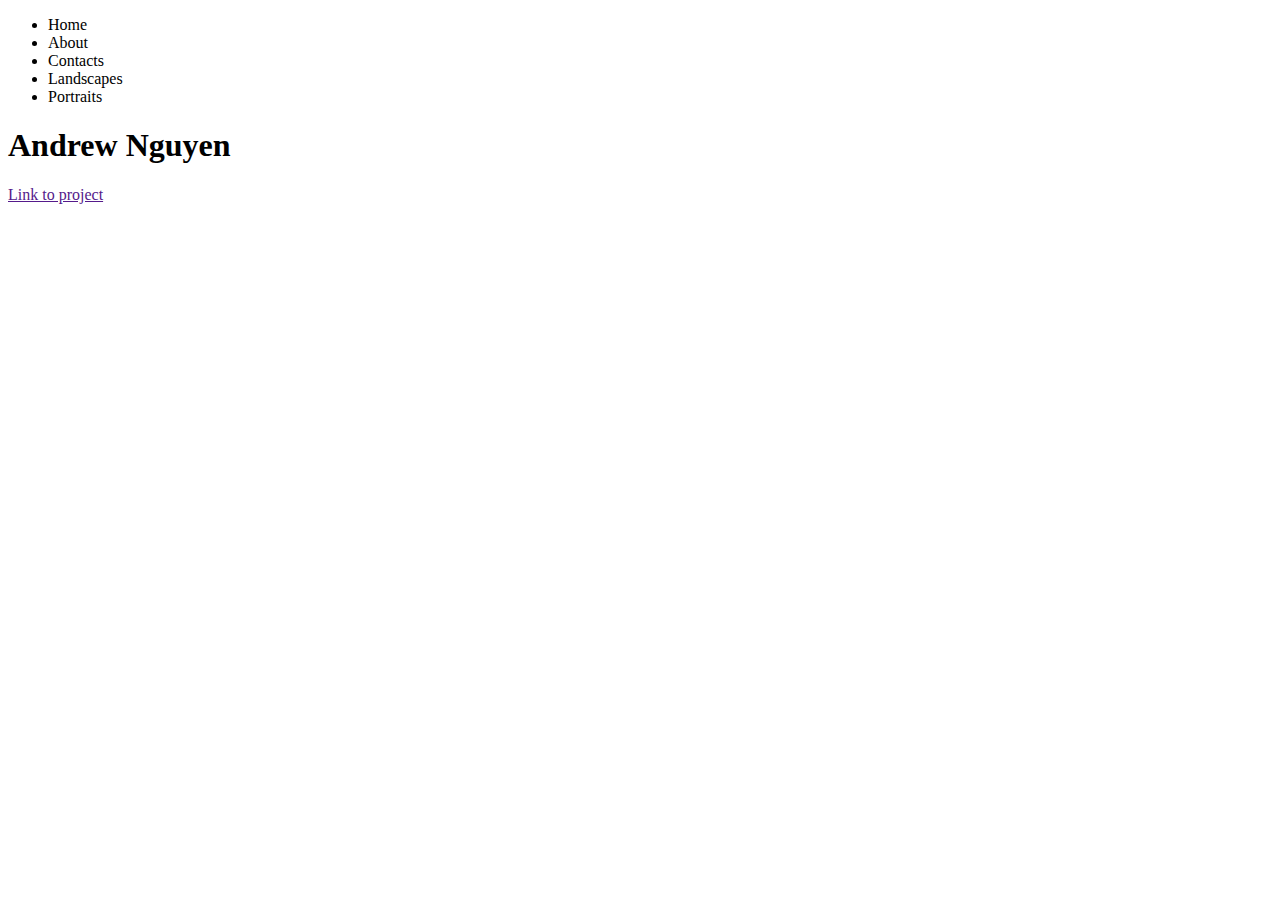
==== portfolio-page/index.html @ e303c68e "Skeleton structure for index.html page created" ====
<!DOCTYPE html>
<html>
    <head>
        <title>Andrew Nguyen</title>
        <meta charset="utf-8">
        <link rel="stylesheet" href="styles/styles.css">
    </head>

    <body>
        <nav id="navbar">
            <ul>
                <li>Home</li>
                <li>About</li>
                <li>Contacts</li>
                <li>Landscapes</li>
                <li>Portraits</li>
            </ul>
        </nav>

        <div id="welcome-section">
            <h1>Andrew Nguyen</h1>
        </div>

        <main id="projects">
            <div class="project-title">
                <a href="">Link to project</a>
            </div>

        </main>

    </body>
</html>
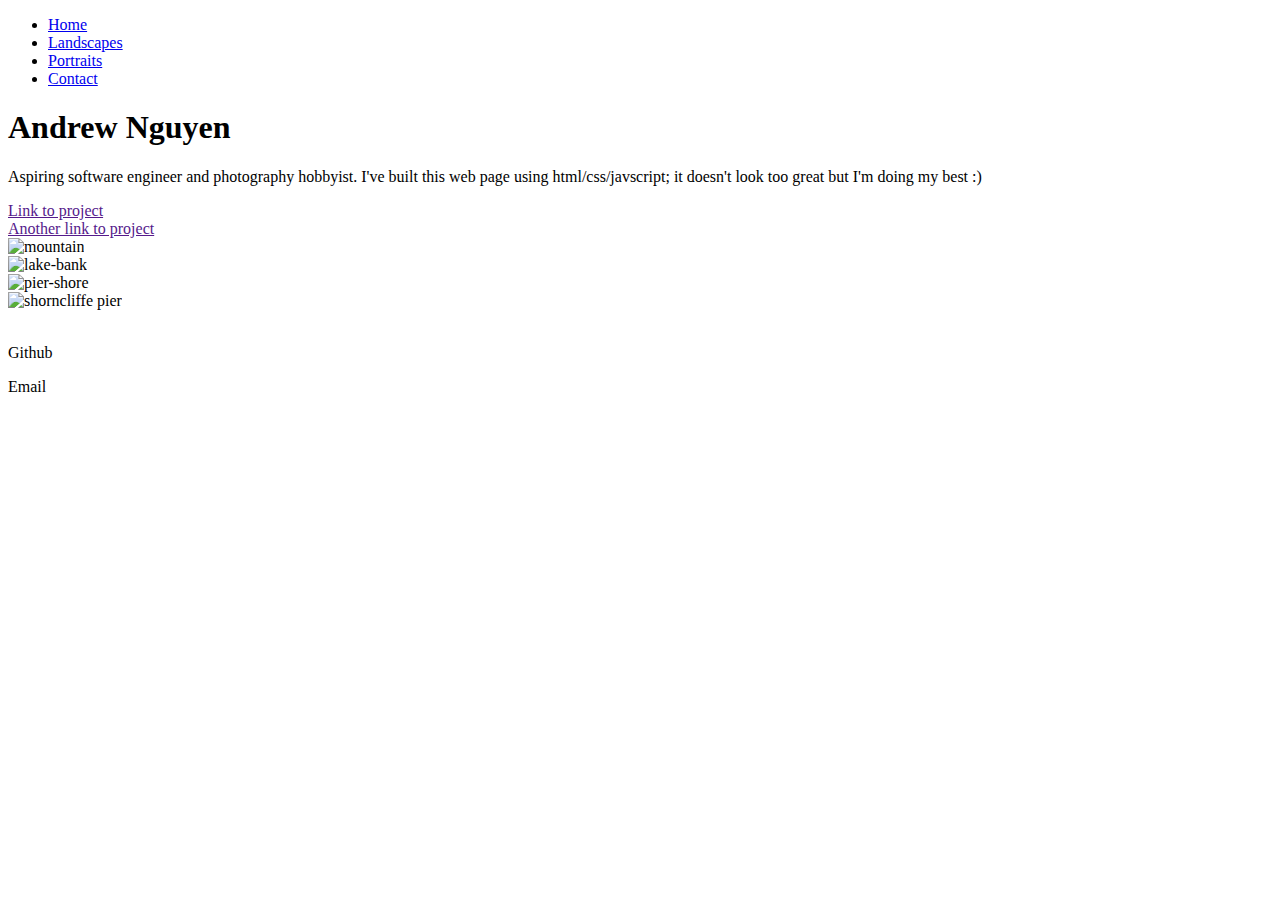
==== commit 9967b884: "Added images to tab-gallery and finished structure of content for gallery - also added cibtact secti" ====
--- a/portfolio-page/index.html
+++ b/portfolio-page/index.html
@@ -4,21 +4,26 @@
         <title>Andrew Nguyen</title>
         <meta charset="utf-8">
         <link rel="stylesheet" href="styles/styles.css">
+        <script src="script.js"></script>
+
+        <link href="https://fonts.googleapis.com/css2?family=Roboto:wght@300&display=swap" rel="stylesheet">
     </head>
 
     <body>
         <nav id="navbar">
             <ul>
-                <li>Home</li>
-                <li>About</li>
-                <li>Contacts</li>
-                <li>Landscapes</li>
-                <li>Portraits</li>
+                <li><a href="#welcome-section">Home</a></li>
+                <li><a href="#tab-gallery">Landscapes</a></li>
+                <li><a href="tab-gallery">Portraits</a></li>
+                <li><a href="#contact">Contact</a></li>
             </ul>
         </nav>
 
         <div id="welcome-section">
             <h1>Andrew Nguyen</h1>
+            <p>Aspiring software engineer and photography hobbyist. I've built this web page
+                using html/css/javscript; it doesn't look too great but I'm doing my best :)
+            </p>
         </div>
 
         <main id="projects">
@@ -26,7 +31,45 @@
                 <a href="">Link to project</a>
             </div>
 
+            <div class="project-title">
+                <a href="">Another link to project</a>
+            </div>
+
         </main>
 
+        <section id="tab-gallery">
+            <!-- The preview of photos -->
+            <section class="gallery-row">
+                <div class="gallery-column">
+                    <img src="images/mountain-shot.jpg" alt="mountain" onclick="expandImage(this);">
+                </div>
+
+                <div class="gallery-column">
+                    <img src="images/lake-bank.jpg" alt="lake-bank" onclick="expandImage(this);">
+                </div>
+
+                <div class="gallery-column">
+                    <img src="images/pier-shore.jpg" alt="pier-shore" onclick="expandImage(this);">
+                </div>
+
+                <div class="gallery-column">
+                    <img src="images/shorncliffe-pier.jpg" alt="shorncliffe pier" onclick="expandImage(this);">
+                </div>
+            </section>
+
+            <!-- The container for the expanded image-->
+            <section id="expanded-container">
+                <!-- close the image-->
+                <span onclick="this.parentElement.style.display='none'" class="closebtn"></span>
+
+                <!-- expanded image-->
+                <img id="expanded-image">
+            </section>
+        </section>
+
+        <section id="contact">
+            <p>Github</p>
+            <p>Email</p>
+        </section>
     </body>
 </html>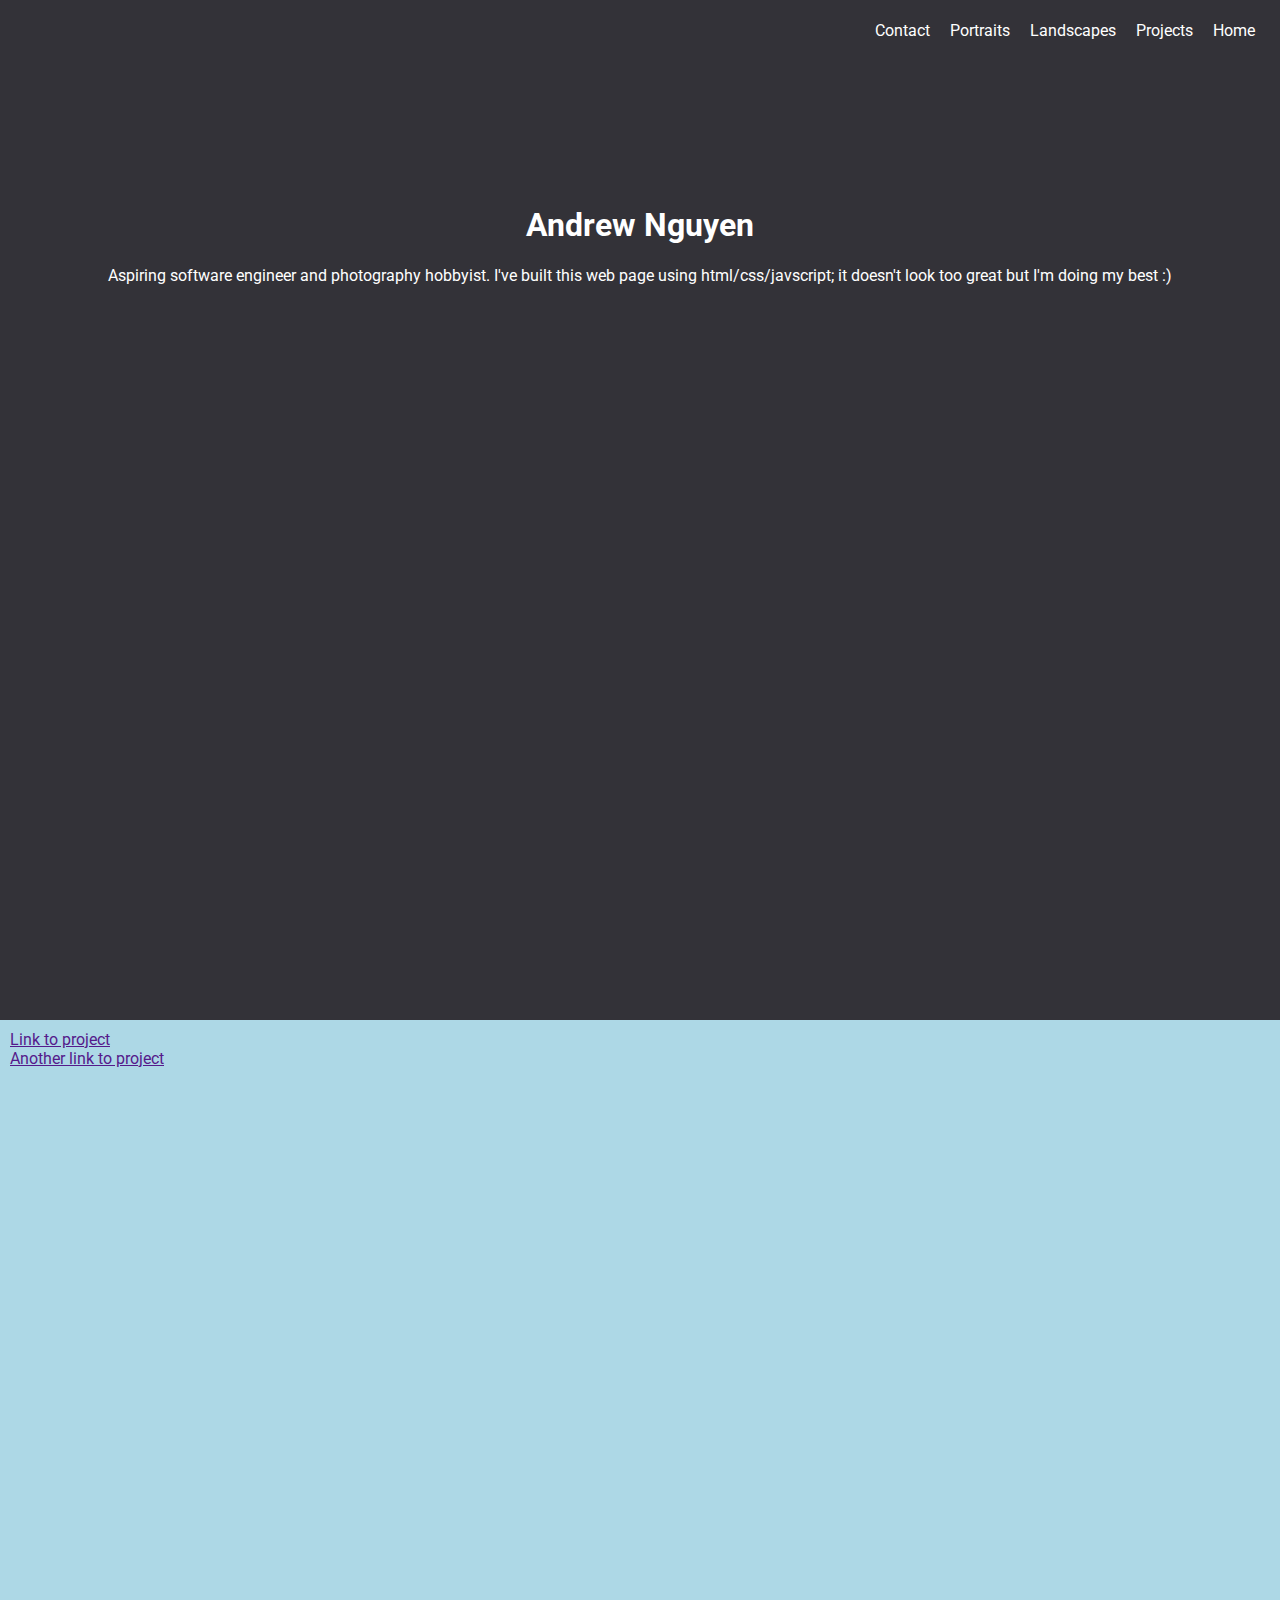
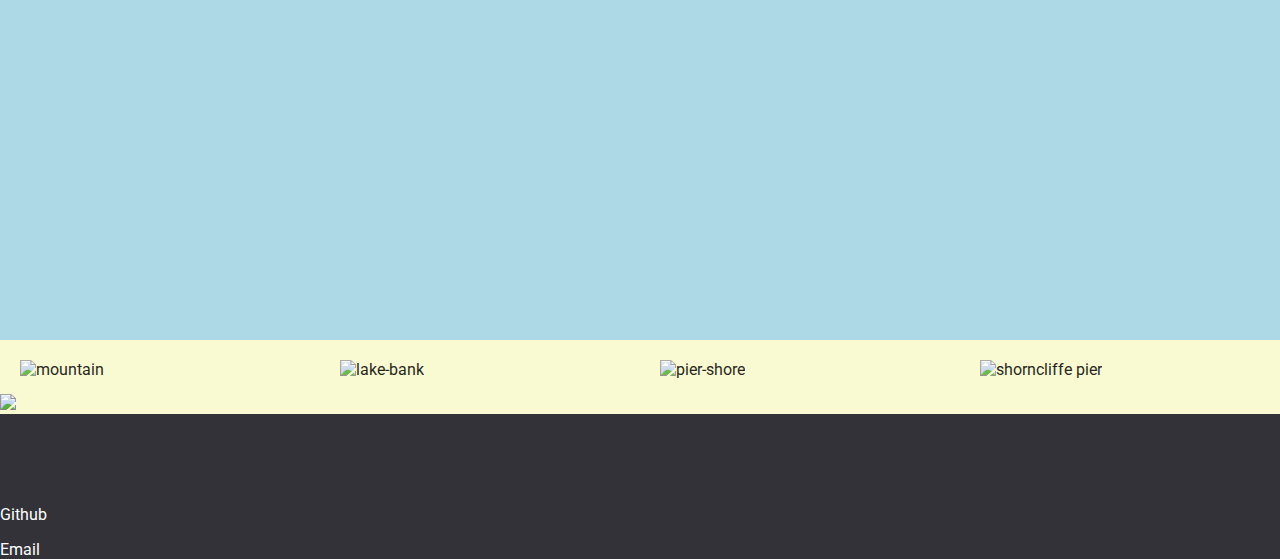
==== commit 93db2408: "Resized elements to be height of viewport (or more). Tab Gallery now has default expanded image" ====
--- a/portfolio-page/index.html
+++ b/portfolio-page/index.html
@@ -5,7 +5,6 @@
         <meta charset="utf-8">
         <link rel="stylesheet" href="styles/styles.css">
         <script src="script.js"></script>
-
         <link href="https://fonts.googleapis.com/css2?family=Roboto:wght@300&display=swap" rel="stylesheet">
     </head>
 
@@ -13,6 +12,7 @@
         <nav id="navbar">
             <ul>
                 <li><a href="#welcome-section">Home</a></li>
+                <li><a href="#projects">Projects</a></li>
                 <li><a href="#tab-gallery">Landscapes</a></li>
                 <li><a href="tab-gallery">Portraits</a></li>
                 <li><a href="#contact">Contact</a></li>
@@ -59,11 +59,8 @@
 
             <!-- The container for the expanded image-->
             <section id="expanded-container">
-                <!-- close the image-->
-                <span onclick="this.parentElement.style.display='none'" class="closebtn"></span>
-
                 <!-- expanded image-->
-                <img id="expanded-image">
+                <img src="images/mountain-shot.jpg" id="expanded-image">
             </section>
         </section>
 
--- a/portfolio-page/styles/styles.css
+++ b/portfolio-page/styles/styles.css
@@ -0,0 +1,103 @@
+:root {
+    --main-bg: rgb(51, 50, 56);
+}
+
+body {
+    margin: 0px;
+    background-color: var(--main-bg, black);
+    font-family: 'Roboto', sans-serif;
+}
+
+/* Fixed navbar to the top of the web page */
+#navbar {
+    background-color: var(--main-bg, black);
+    margin: 0px;
+    padding: 0px 10px 10px 10px;
+    position: fixed;
+    z-index: 999;
+    top: 0;
+    right: 0;
+    left: 0;
+}   
+
+#navbar ul {
+    list-style: none;
+    padding: 0px 5px 0px 5px;
+}
+
+#navbar a {
+    float: right;
+    text-align: center;
+    text-decoration: none;
+    color: white;
+    padding: 5px;
+    margin: 0px 5px 0px 5px;
+}
+
+#navbar a:after {
+    text-decoration: none;
+    color: white;
+}
+
+#welcome-section {
+    background-color: var(--main-bg, black);
+    margin: 100px 0px 0px 0px;
+    padding: 10px;
+    height: 100vh;
+    text-align: center;
+}
+
+#welcome-section h1,p {
+    color: white;
+    position: relative;
+    top: 75px;
+}
+
+/* Use CSS Grid to layout the project rectangles in this container */
+#projects {
+    background-color: lightblue;
+    padding: 10px;
+    height: 100vh;
+}
+
+.project-title {
+
+}
+
+#tab-gallery {
+    background-color: lightgoldenrodyellow;
+}
+
+/* CSS grid to position columns for each preview image */
+.gallery-row {
+    display: grid;
+    grid-template-columns: repeat(4, 50fr);
+    padding: 10px 0px 5px 0px;
+    margin: 0px;
+}
+
+.gallery-column {
+    padding: 10px 0px 10px 20px;
+}
+
+/* style the images in the grid */
+.gallery-column img {
+    opacity: 0.85;
+    cursor: pointer;
+    max-width: 90%;
+}
+
+.gallery-column img:hover {
+    opacity: 1;
+}
+
+/* position the container for the expanded image */
+#expanded-container {
+    position: relative;
+    display: block;
+}
+
+#expanded-image {
+    width: 100%;
+}
+
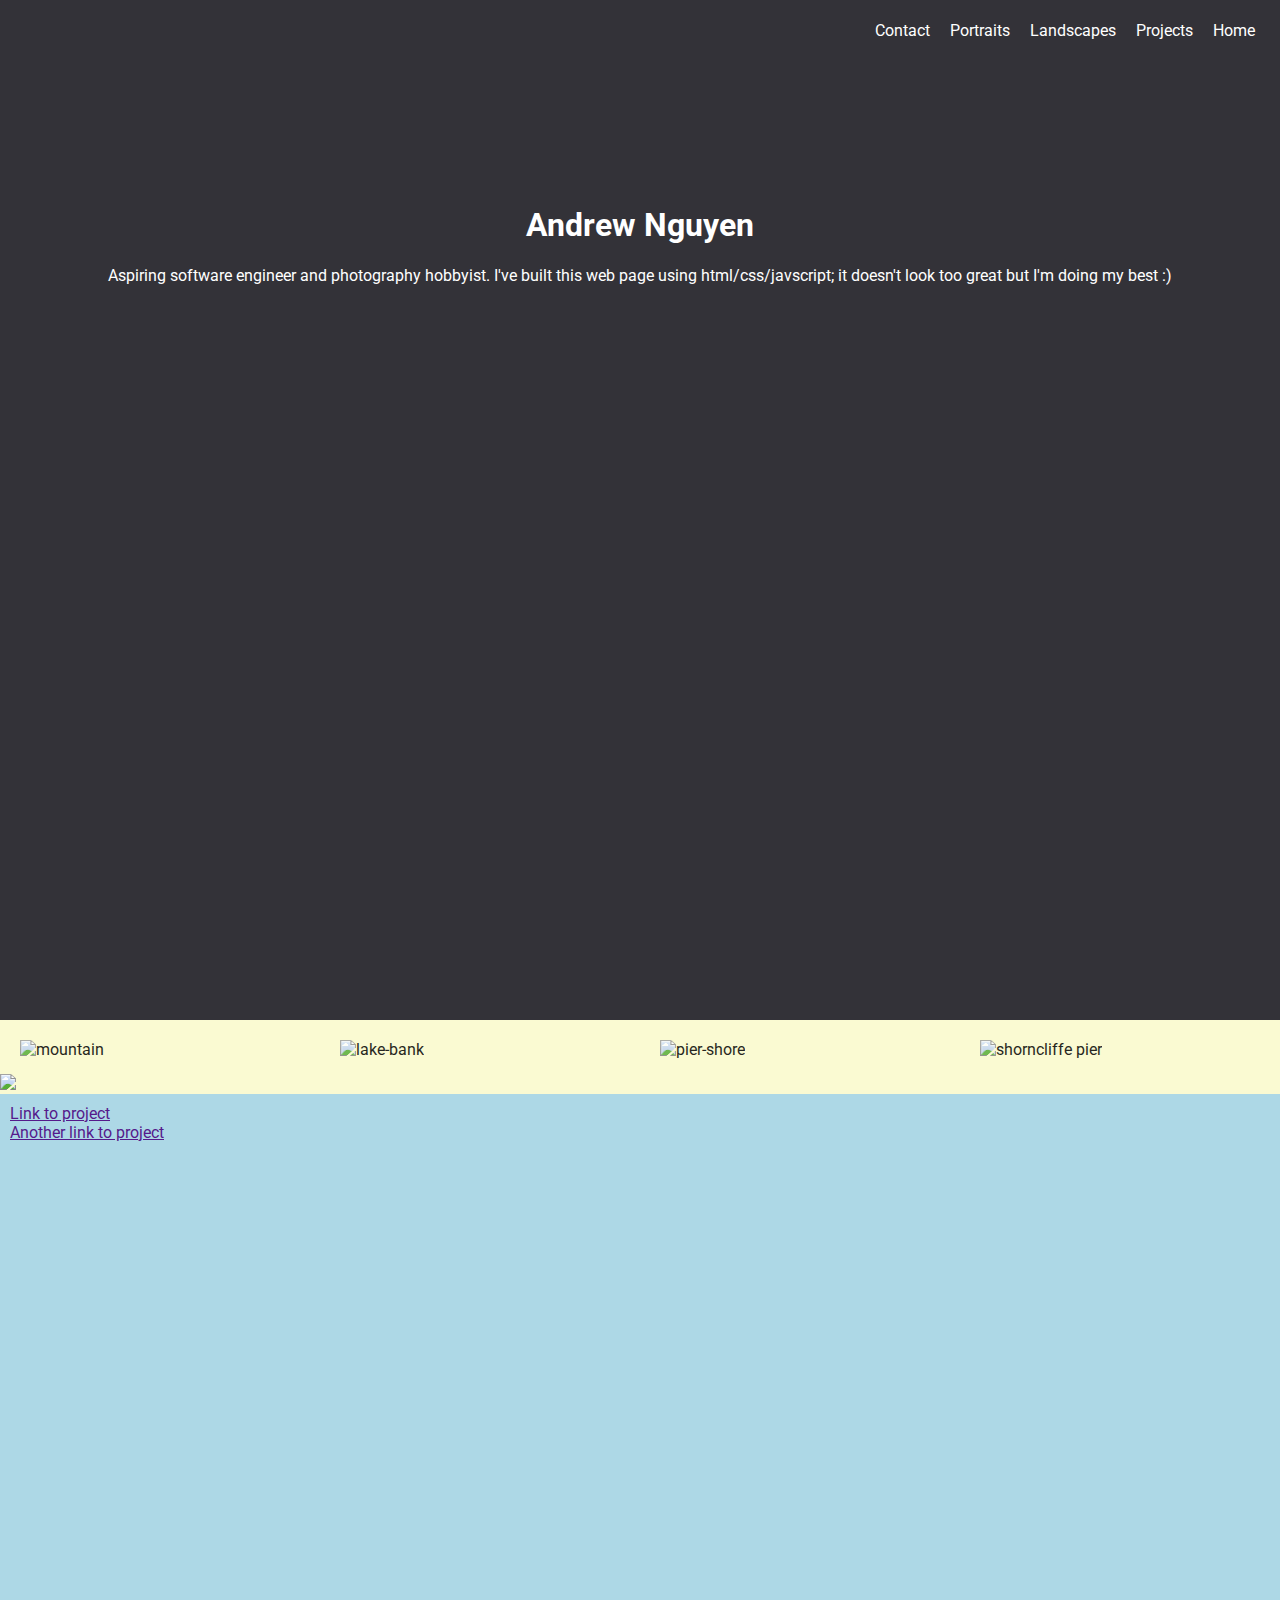
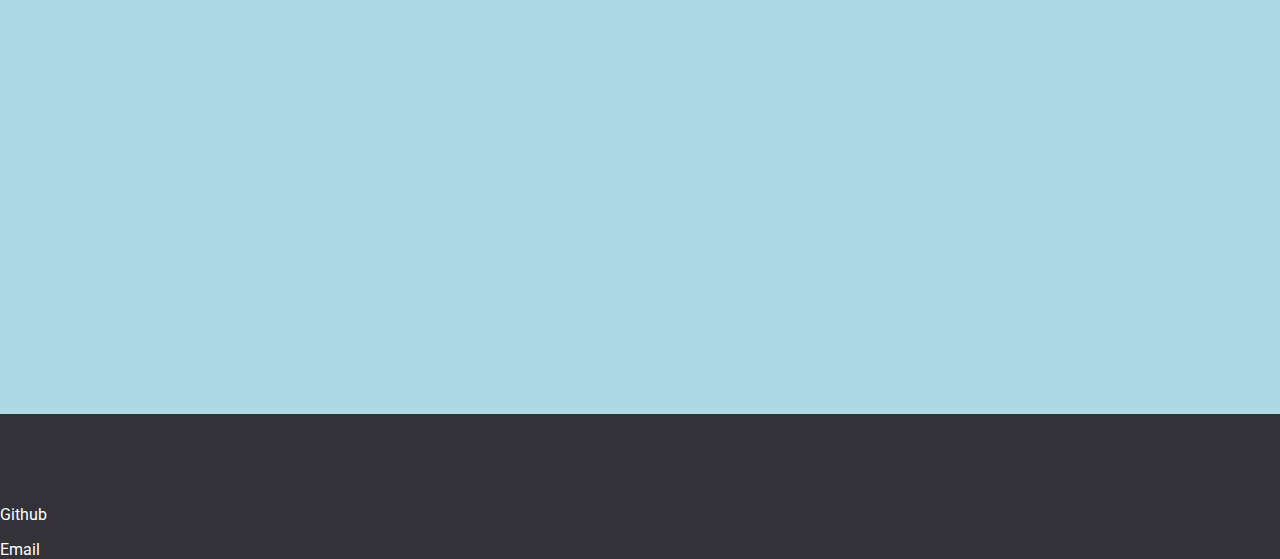
==== commit 427fe468: "Changed position of projects to be after landscape tab gallery" ====
--- a/portfolio-page/index.html
+++ b/portfolio-page/index.html
@@ -26,17 +26,6 @@
             </p>
         </div>
 
-        <main id="projects">
-            <div class="project-title">
-                <a href="">Link to project</a>
-            </div>
-
-            <div class="project-title">
-                <a href="">Another link to project</a>
-            </div>
-
-        </main>
-
         <section id="tab-gallery">
             <!-- The preview of photos -->
             <section class="gallery-row">
@@ -64,6 +53,17 @@
             </section>
         </section>
 
+        <main id="projects">
+            <div class="project-title">
+                <a href="">Link to project</a>
+            </div>
+
+            <div class="project-title">
+                <a href="">Another link to project</a>
+            </div>
+
+        </main>
+
         <section id="contact">
             <p>Github</p>
             <p>Email</p>
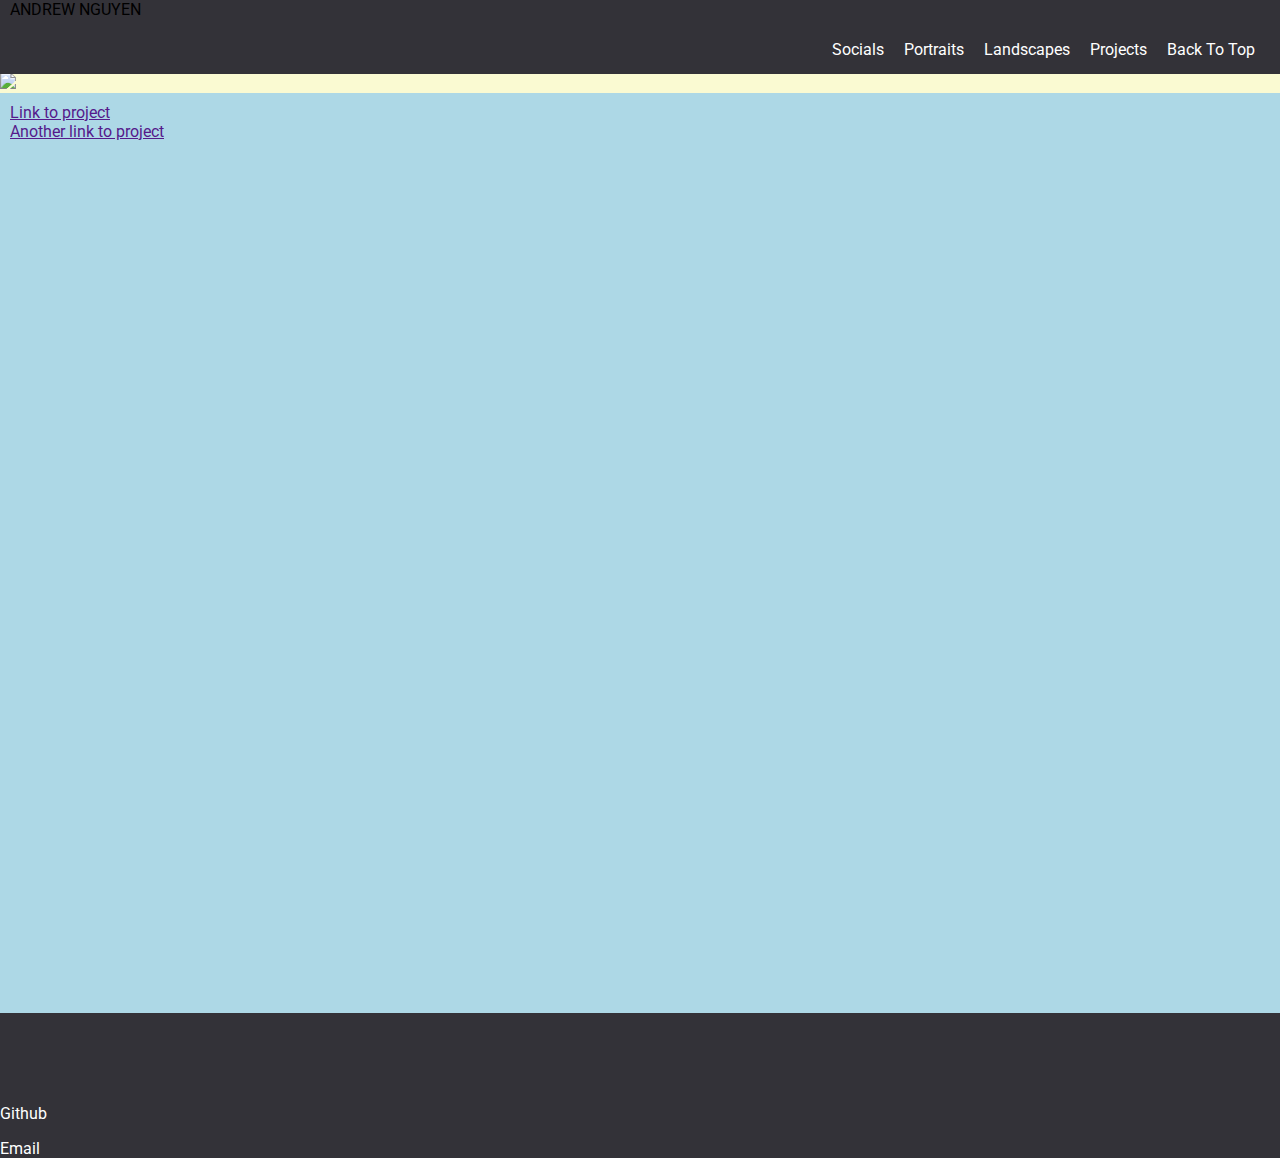
==== commit ac3e6d68: "Changed welcome-section to be a full-width photo and moved my name up to the navbar." ====
--- a/portfolio-page/index.html
+++ b/portfolio-page/index.html
@@ -10,20 +10,18 @@
 
     <body>
         <nav id="navbar">
+            <header>ANDREW NGUYEN</header>
             <ul>
-                <li><a href="#welcome-section">Home</a></li>
+                <li><a href="#home-photo">Back To Top</a></li>
                 <li><a href="#projects">Projects</a></li>
                 <li><a href="#tab-gallery">Landscapes</a></li>
                 <li><a href="tab-gallery">Portraits</a></li>
-                <li><a href="#contact">Contact</a></li>
+                <li><a href="#socials">Socials</a></li>
             </ul>
         </nav>
 
-        <div id="welcome-section">
-            <h1>Andrew Nguyen</h1>
-            <p>Aspiring software engineer and photography hobbyist. I've built this web page
-                using html/css/javscript; it doesn't look too great but I'm doing my best :)
-            </p>
+        <div id="home-photo">
+            <img src="images/mountain-shot.jpg" alt="mountain">
         </div>
 
         <section id="tab-gallery">
@@ -49,7 +47,7 @@
             <!-- The container for the expanded image-->
             <section id="expanded-container">
                 <!-- expanded image-->
-                <img src="images/mountain-shot.jpg" id="expanded-image">
+                <img src="images/pier-shore.jpg" id="expanded-image">
             </section>
         </section>
 
@@ -64,7 +62,7 @@
 
         </main>
 
-        <section id="contact">
+        <section id="socials">
             <p>Github</p>
             <p>Email</p>
         </section>
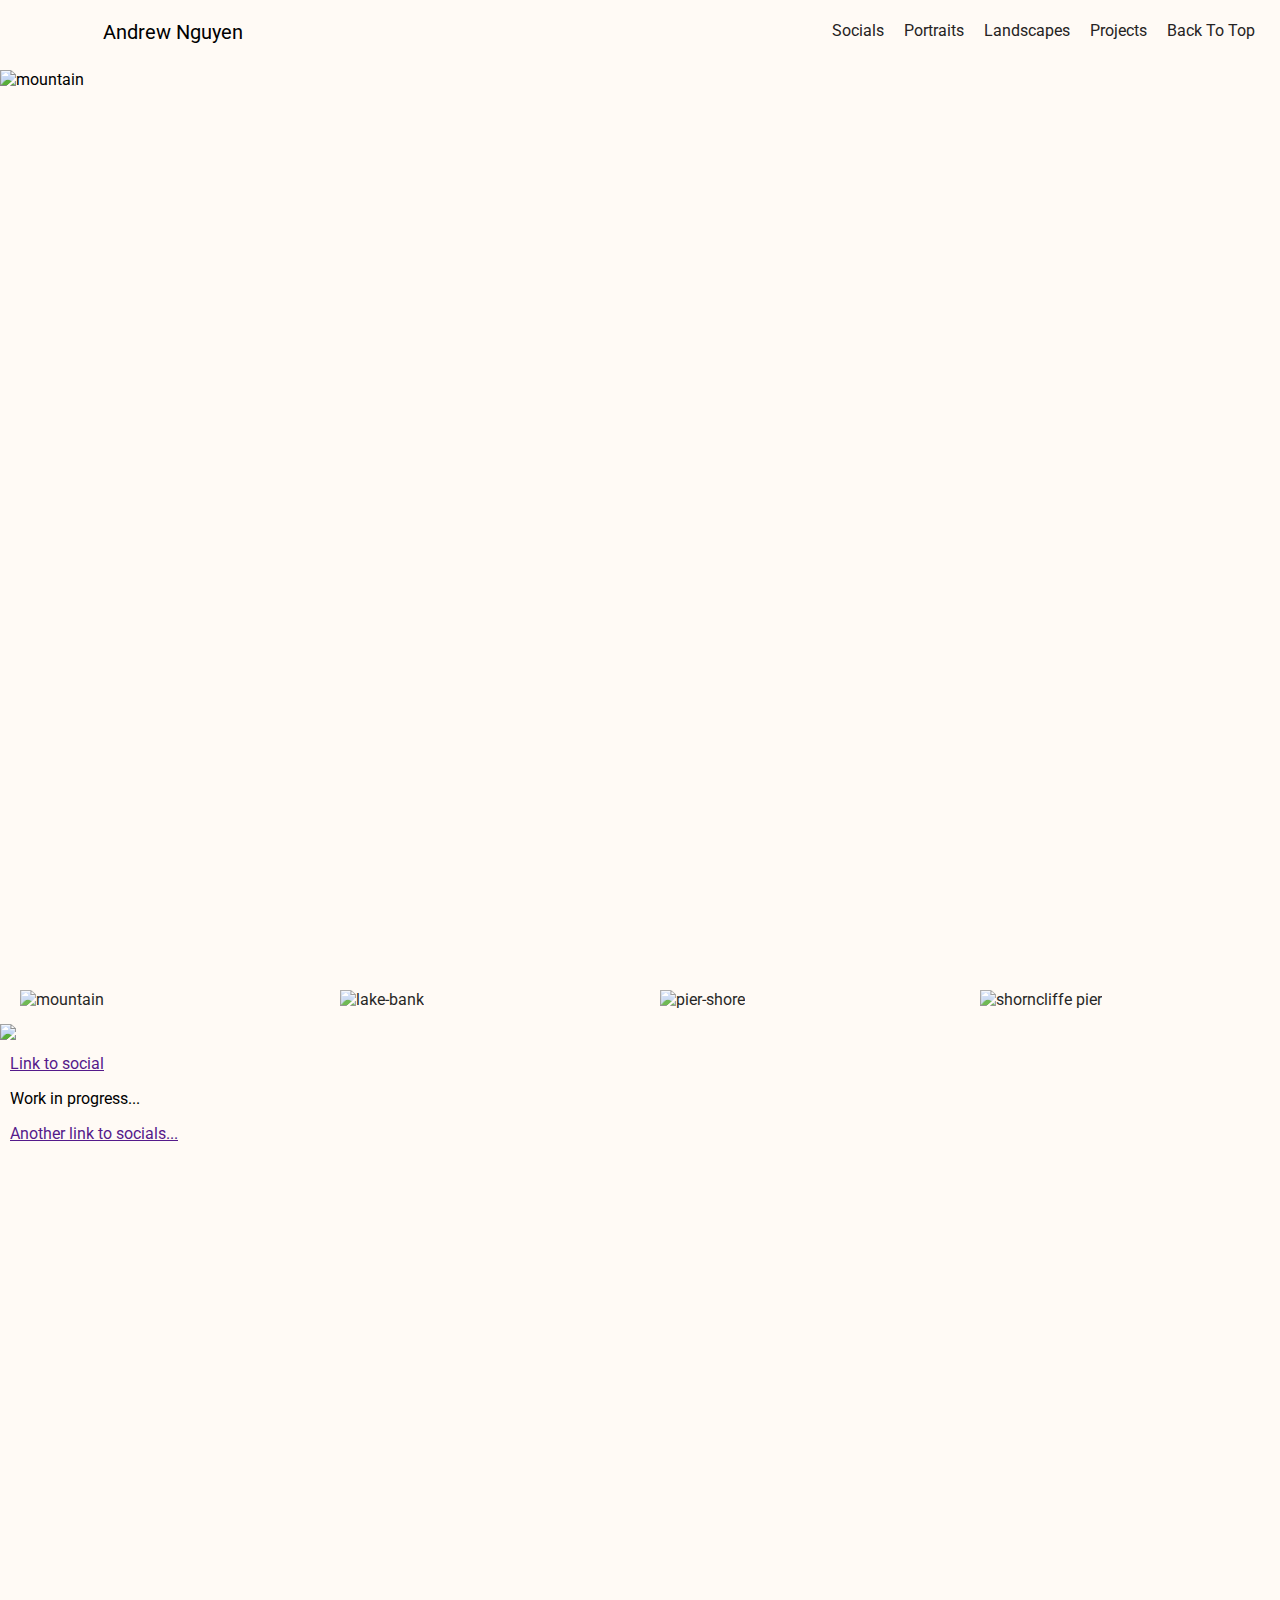
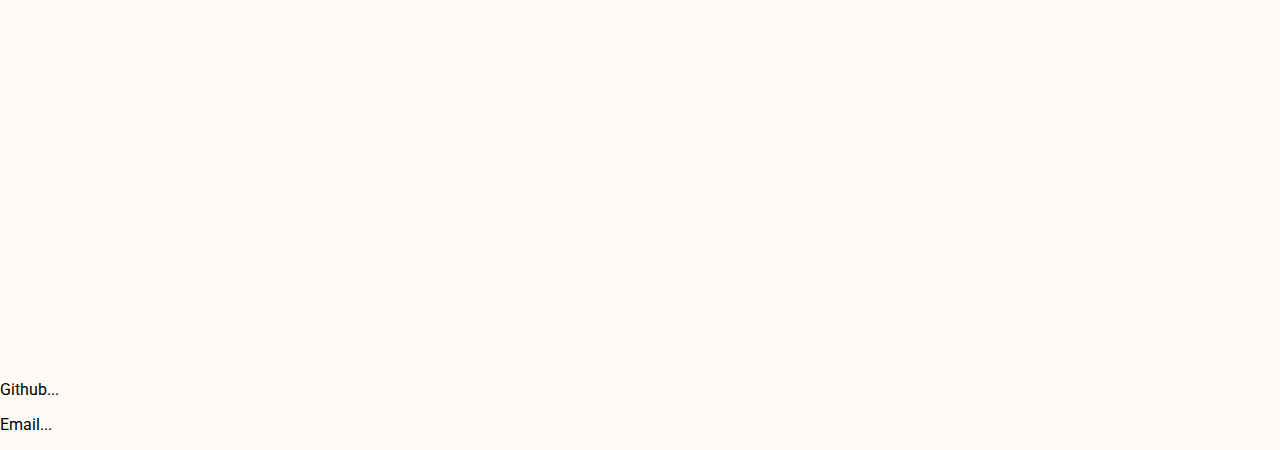
==== commit 56409ca3: "Added some text to unfinished elements to indicate that they need work on" ====
--- a/portfolio-page/index.html
+++ b/portfolio-page/index.html
@@ -6,11 +6,12 @@
         <link rel="stylesheet" href="styles/styles.css">
         <script src="script.js"></script>
         <link href="https://fonts.googleapis.com/css2?family=Roboto:wght@300&display=swap" rel="stylesheet">
+        <link href="https://fonts.googleapis.com/css2?family=Montserrat&display=swap" rel="stylesheet">
     </head>
 
     <body>
         <nav id="navbar">
-            <header>ANDREW NGUYEN</header>
+            <header>Andrew Nguyen</header>
             <ul>
                 <li><a href="#home-photo">Back To Top</a></li>
                 <li><a href="#projects">Projects</a></li>
@@ -53,18 +54,19 @@
 
         <main id="projects">
             <div class="project-title">
-                <a href="">Link to project</a>
+                <a href="">Link to social</a>
             </div>
-
+            
+            <p>Work in progress...</p>
             <div class="project-title">
-                <a href="">Another link to project</a>
+                <a href="">Another link to socials...</a>
             </div>
 
         </main>
 
         <section id="socials">
-            <p>Github</p>
-            <p>Email</p>
+            <p>Github...</p>
+            <p>Email...</p>
         </section>
     </body>
 </html>--- a/portfolio-page/styles/styles.css
+++ b/portfolio-page/styles/styles.css
@@ -1,5 +1,6 @@
 :root {
-    --main-bg: rgb(51, 50, 56);
+    --main-bg: rgb(255, 250, 245);
+    --main-text: rgb(37, 35, 35);
 }
 
 body {
@@ -20,6 +21,16 @@
     left: 0;
 }   
 
+#navbar header {
+    text-align: center;
+    float: left;
+    padding: 20px 0px 10px 10px;
+    margin: 0px 0px 0px 20px;
+    font-size: 20px;
+    position: relative;
+    left: 5%;
+}
+
 #navbar ul {
     list-style: none;
     padding: 0px 5px 0px 5px;
@@ -29,43 +40,48 @@
     float: right;
     text-align: center;
     text-decoration: none;
-    color: white;
+    color: var(--main-text, black);
     padding: 5px;
     margin: 0px 5px 0px 5px;
 }
 
 #navbar a:after {
     text-decoration: none;
-    color: white;
+    color: var(--main-text, black);
 }
 
-#welcome-section {
+#home-photo {
+    background-image: url(/images/mountain-shot.jpg);
     background-color: var(--main-bg, black);
-    margin: 100px 0px 0px 0px;
-    padding: 10px;
+    margin: 60px 0px 0px 0px;
+    padding: 10px 0px 0px 0px;
     height: 100vh;
     text-align: center;
+    /* grid area to align main elements */
+    display: inline-block;
 }
 
-#welcome-section h1,p {
-    color: white;
+#home-photo img {
+    width: 100vw;
+    height: 100%;
+}
+
+#home-photo h1,h2 {
+    color: var(--main-text, black);
     position: relative;
-    top: 75px;
+    top: 12.5%;
 }
 
 /* Use CSS Grid to layout the project rectangles in this container */
 #projects {
-    background-color: lightblue;
+    background-color: var(--main-bg, white);
     padding: 10px;
     height: 100vh;
 }
 
-.project-title {
-
-}
-
 #tab-gallery {
-    background-color: lightgoldenrodyellow;
+    background-color: var(--main-bg, white);
+    z-index: 999;
 }
 
 /* CSS grid to position columns for each preview image */
